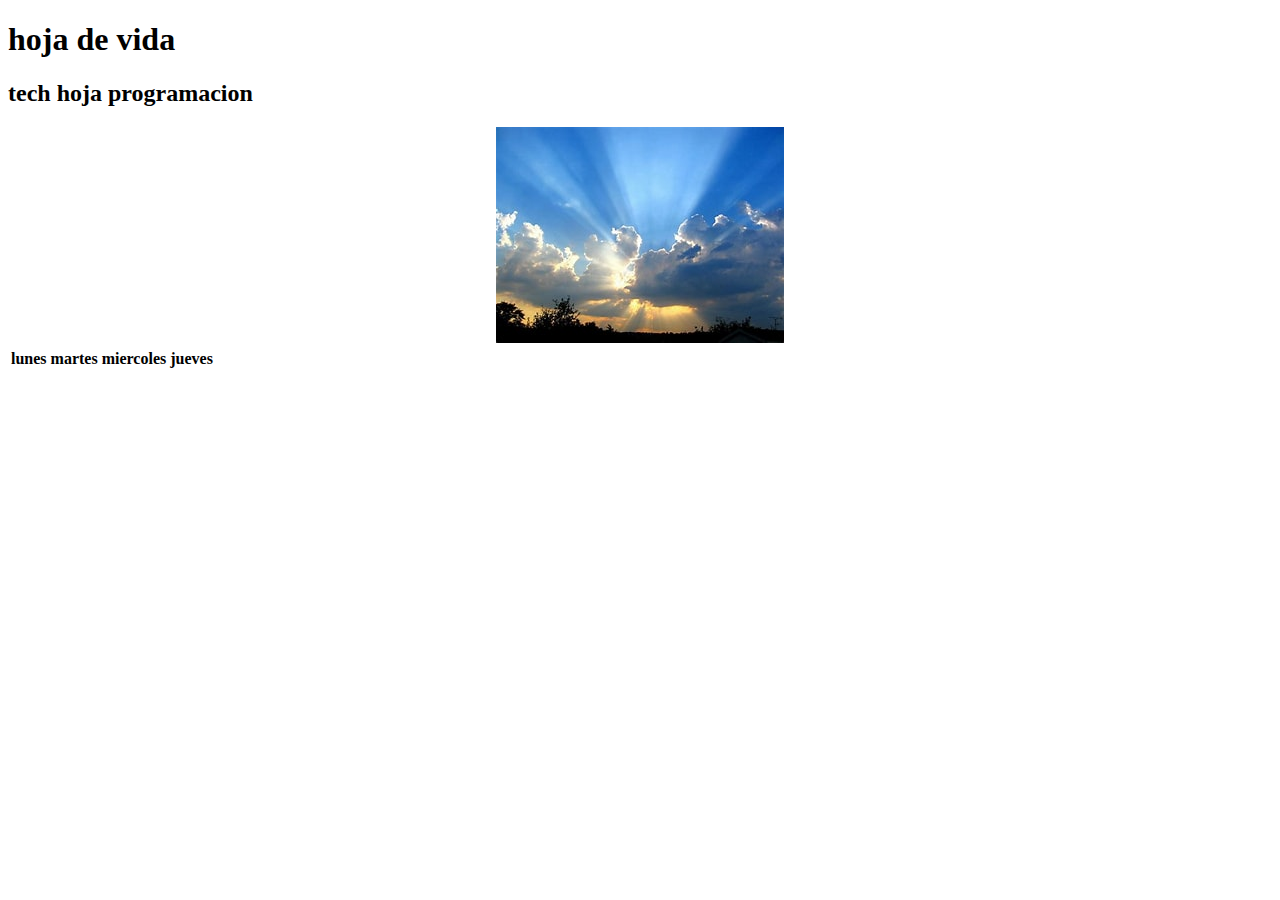
==== index.html @ 7e028209 "test" ====
<!DOCTYPE html>
<html lang="en">
<head>
    <title>hoja de vida oscar</title>

    <meta charset="UTF-8">
    <meta name="viewport" content="width=device-width, initial-scale=1.0">
    <title>Document</title>
</head>
<body>
    <h1>hoja de vida</h1>
    <h2>tech hoja programacion</h2>
    <center><img src="oscar.jpg"></center>
</body>
<table> 
    <th> lunes </th><th>martes</th><th>miercoles</th><th> jueves</th>
</table>
</html>
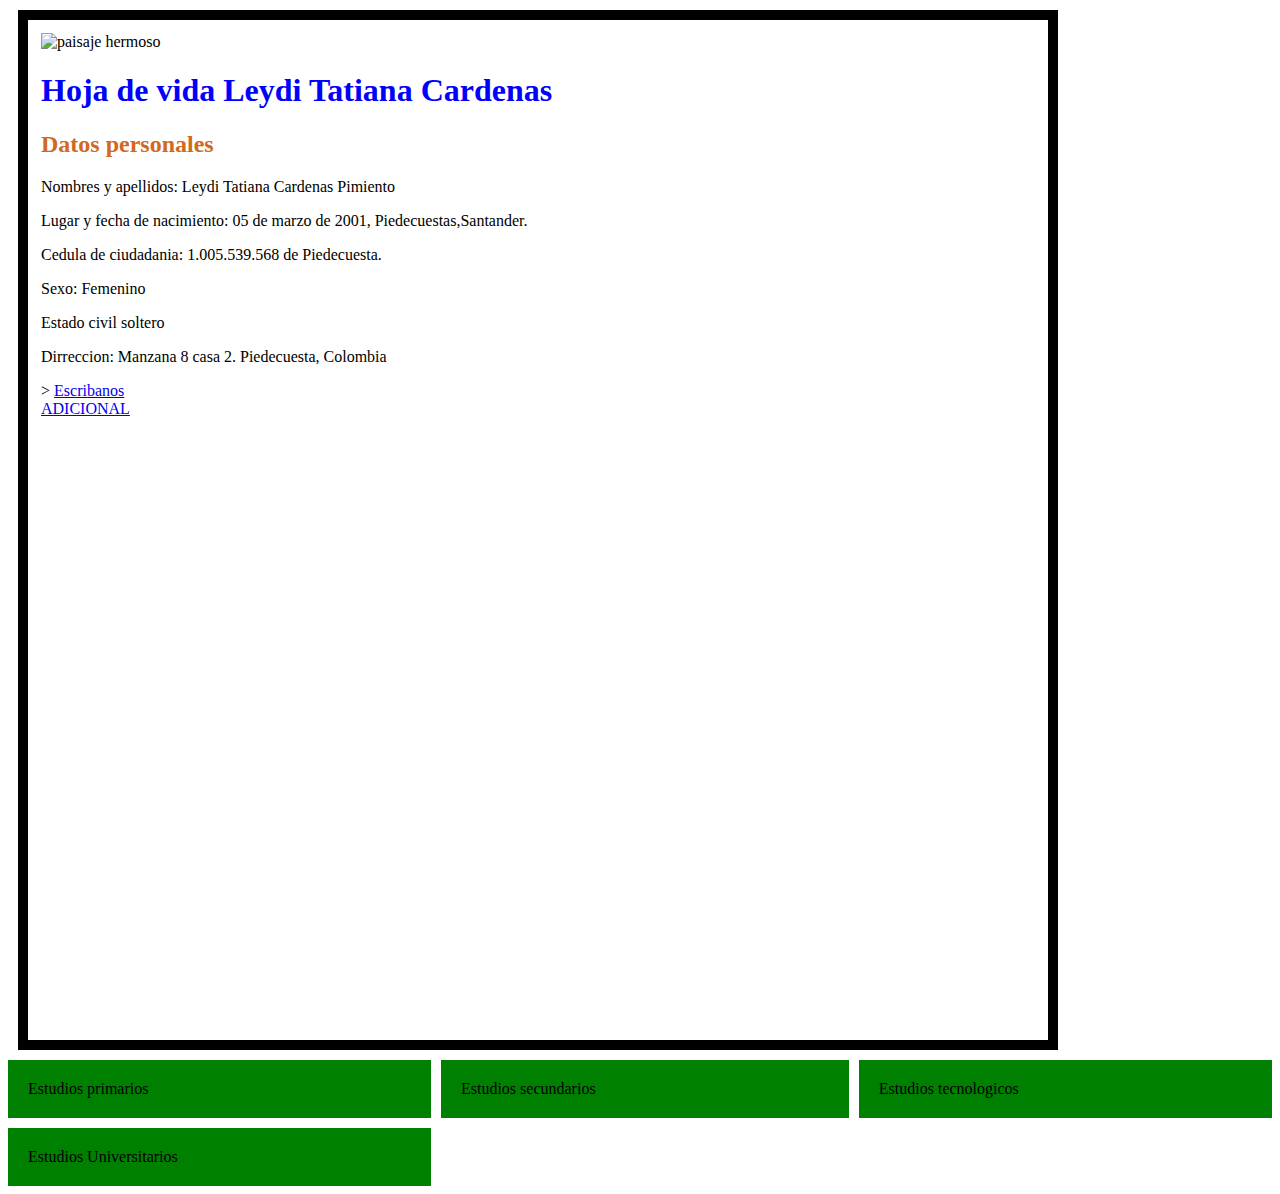
==== commit 9ab7783c: "cambiooo" ====
--- a/index.html
+++ b/index.html
@@ -1,18 +1,55 @@
 <!DOCTYPE html>
-<html lang="en">
-<head>
-    <title>hoja de vida oscar</title>
+<html>
+    <head>
+        <title>Hoja de vida leydi Tatiana Cardenas Pimiento </title>
+        <link rel="stylesheet" href="css/Estilos.css">
+    </head>
+    <body> 
+        <div class="caja">
+        <div class="contenido">
+            
 
-    <meta charset="UTF-8">
-    <meta name="viewport" content="width=device-width, initial-scale=1.0">
-    <title>Document</title>
-</head>
-<body>
-    <h1>hoja de vida</h1>
-    <h2>tech hoja programacion</h2>
-    <center><img src="oscar.jpg"></center>
-</body>
-<table> 
-    <th> lunes </th><th>martes</th><th>miercoles</th><th> jueves</th>
-</table>
+            <div class="item">
+                <img src="paisaje.jpg" height="100px" width="200px" alt="paisaje hermoso">
+                <h1> Hoja de vida Leydi Tatiana Cardenas</h1> 
+               <h2>Datos personales</h2>
+               <p> Nombres y apellidos: Leydi Tatiana Cardenas Pimiento </p>
+               <p>  Lugar y fecha de nacimiento: 05 de marzo de 2001, Piedecuestas,Santander.</p>
+               <p>   Cedula de ciudadania: 1.005.539.568 de Piedecuesta.</p>
+               <p> Sexo: Femenino </p>
+               <p>Estado civil soltero </p>
+               <p>Dirreccion: Manzana 8 casa 2. Piedecuesta, Colombia </p>   >
+               <a href="Contactenos.html"targe="_top">   Escribanos </a>
+               <br>
+               <a href="https://oferta.senasofiaplus.edu.co/sofia-oferta/"targe="_top">   ADICIONAL </a>
+
+            </div>
+        </div>
+
+            
+        </div>
+    </div>
+    </body>
 </html>
+
+<div class="grid-container">
+    <div class="grid-item"> 
+    Estudios primarios
+    </div>
+    <div class="grid-item"> 
+    Estudios secundarios
+        </div>
+    <div class="grid-item"> 
+    Estudios tecnologicos
+    </div>
+    <div class="grid-item"> 
+    Estudios Universitarios
+    </div>
+
+</div>
+
+
+
+    
+
+
--- a/css/Estilos.css
+++ b/css/Estilos.css
@@ -0,0 +1,45 @@
+p{
+ color: black;   
+}
+h1{
+color: blue;
+}
+ h2{
+    color: chocolate;
+ }
+
+ .contenido{
+    display: flex;
+    flex-direction: column;
+    align-content: space-around;
+    width: 100%;
+    height: 30%;
+    margin: 2px;
+    padding: 1px;
+    border: 1px;
+    background-color: white;
+ }
+
+ p{
+    front-size¨medium; color:black;
+ }
+
+ .caja{
+    width: 1000px;
+    height: 1000px;
+    margin: 10px;
+    padding: 10px;
+    border: 10px solid black;
+    background-color: white;
+ }
+
+.grid-container{
+    display: grid;
+    grid-template-columns: auto auto auto;
+    gap:10px ;
+}
+
+.grid-item{
+    background-color: green;
+    padding: 20px;
+}